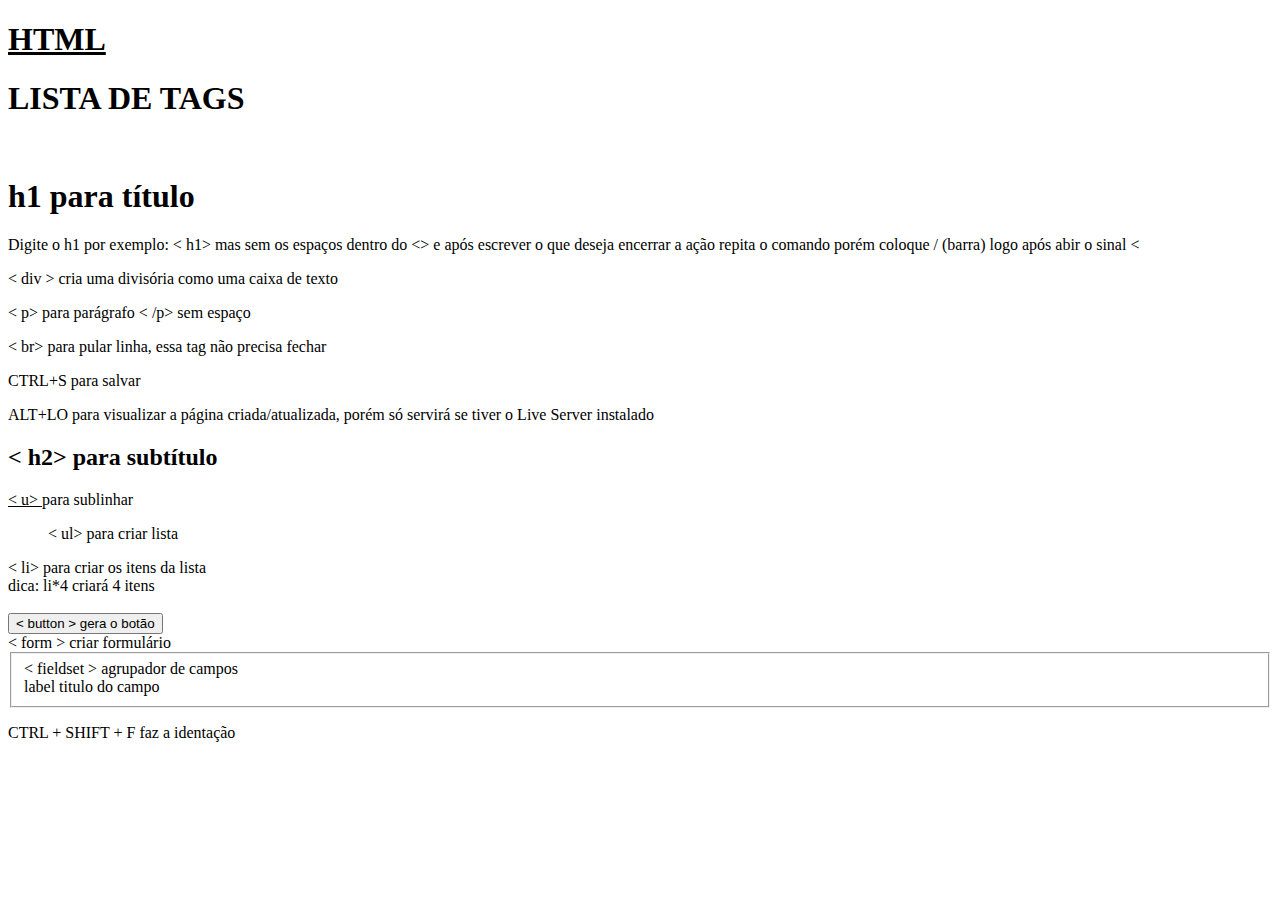
==== Index.html @ c018831f "Create Index.html" ====
<!DOCTYPE html>
<html lang="pt">

<head>
    <meta charset="UTF-8">
    <meta name="viewport" content="width=device-width, initial-scale=1.0">
    <title>Tutorial HTML</title>
</head>

<body>
    <div>
    <h1><u>HTML</u></h1>
    <h1>LISTA DE TAGS </h1>
   <br>
</div>
<div> 
<h1>h1 para título</h1>
    Digite o h1 por exemplo: < h1> mas sem os espaços dentro do <> e após escrever o que deseja encerrar a ação repita o comando porém coloque / (barra) logo após abir o sinal < 
      <p> < div > cria uma divisória como uma caixa de texto</p>  
    <p> < p> para parágrafo < /p> sem espaço         </p>
    <p> < br> para pular linha, essa tag não precisa fechar</p>
        <p>CTRL+S para salvar</p>
        <P>ALT+LO para visualizar a página criada/atualizada, porém só servirá se tiver o Live Server instalado</P>
    </div>  
    <div>
        <H2>
            < h2> para subtítulo
        </H2>
        <U>
            < u>
        </u>para sublinhar</U>
    </div>
        <ul>
            < ul> para criar lista
        </ul>
        <li>
            < li> para criar os itens da lista
        </li>
        <li>dica: li*4 criará 4 itens </li>
        <li></li>
        </li>
        </ul>
        <button> < button > gera o botão</button>
        <form> < form > criar formulário
        <fieldset> < fieldset > agrupador de campos
            <div>
                <label> label titulo do campo </label> 
            </div>
        </fieldset>
        
        </form>
</body>
<p>CTRL + SHIFT + F faz a identação</p>
</html>
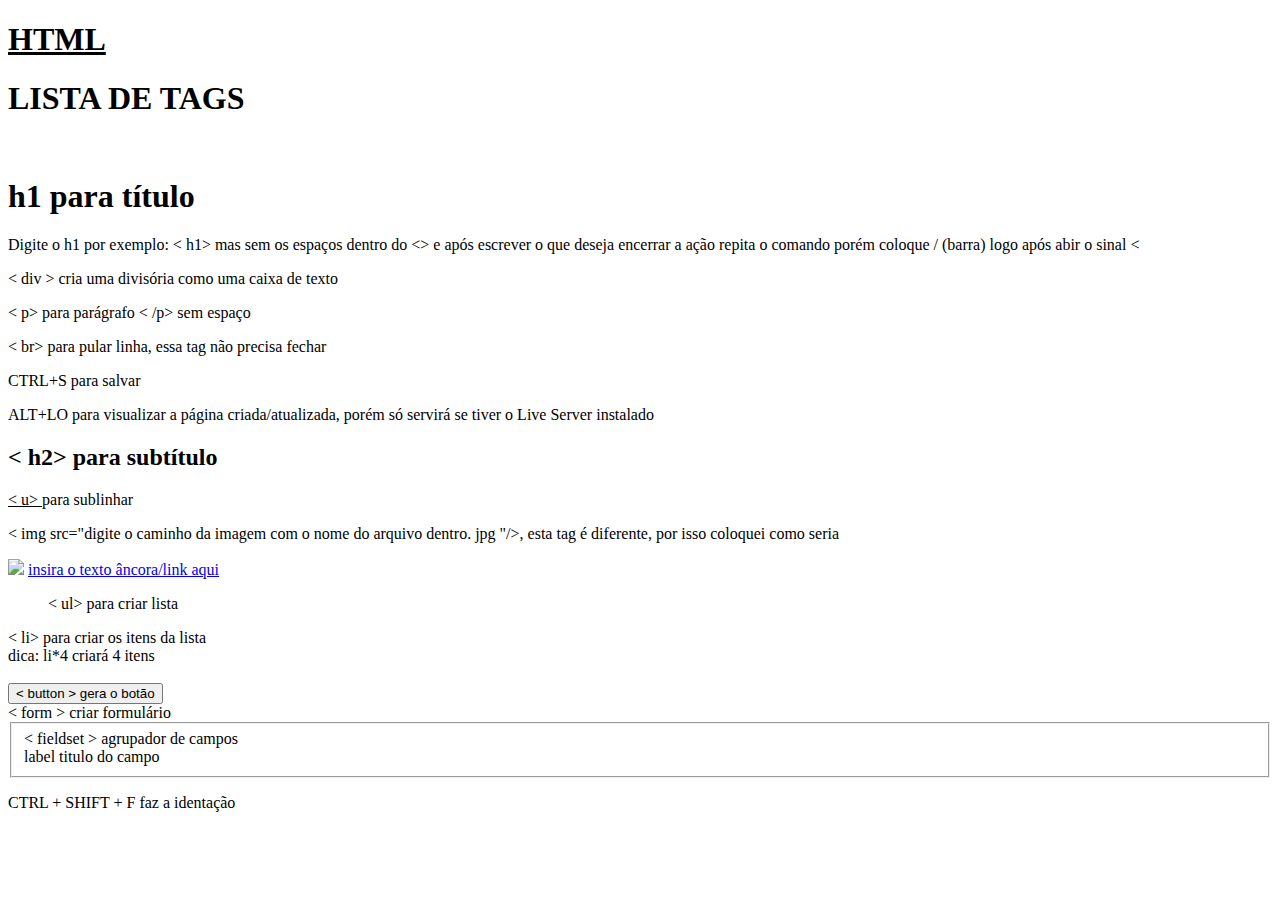
==== commit 268b4307: "link" ====
--- a/Index.html
+++ b/Index.html
@@ -30,7 +30,10 @@
             < u>
         </u>para sublinhar</U>
     </div>
-        <ul>
+    <p> < img src="digite o caminho da imagem com o nome do arquivo dentro. jpg "/>, esta tag é diferente, por isso coloquei como seria</p>
+    <img src="https://lavozdetarija.com/wp-content/uploads/2020/07/Inteligencia-artificial-1200x803.jpg" />
+    <a href=“digite o endereço da Web aqui”>insira o texto âncora/link aqui</a>  
+    <ul>
             < ul> para criar lista
         </ul>
         <li>
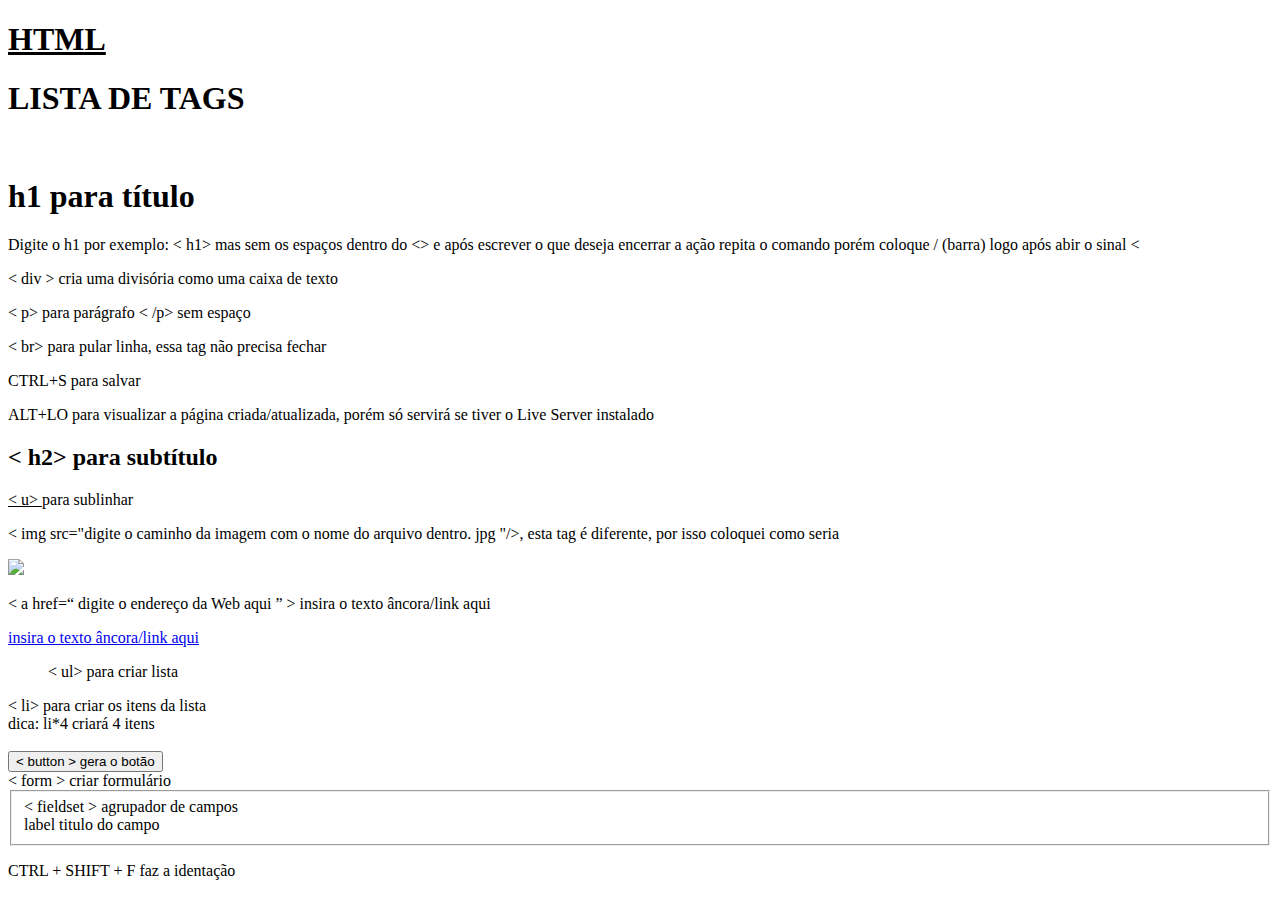
==== commit 535d464f: "explicar o link" ====
--- a/Index.html
+++ b/Index.html
@@ -32,6 +32,7 @@
     </div>
     <p> < img src="digite o caminho da imagem com o nome do arquivo dentro. jpg "/>, esta tag é diferente, por isso coloquei como seria</p>
     <img src="https://lavozdetarija.com/wp-content/uploads/2020/07/Inteligencia-artificial-1200x803.jpg" />
+    <p> < a href=“ digite o endereço da Web aqui ” > insira o texto âncora/link aqui</a> </p>
     <a href=“digite o endereço da Web aqui”>insira o texto âncora/link aqui</a>  
     <ul>
             < ul> para criar lista
